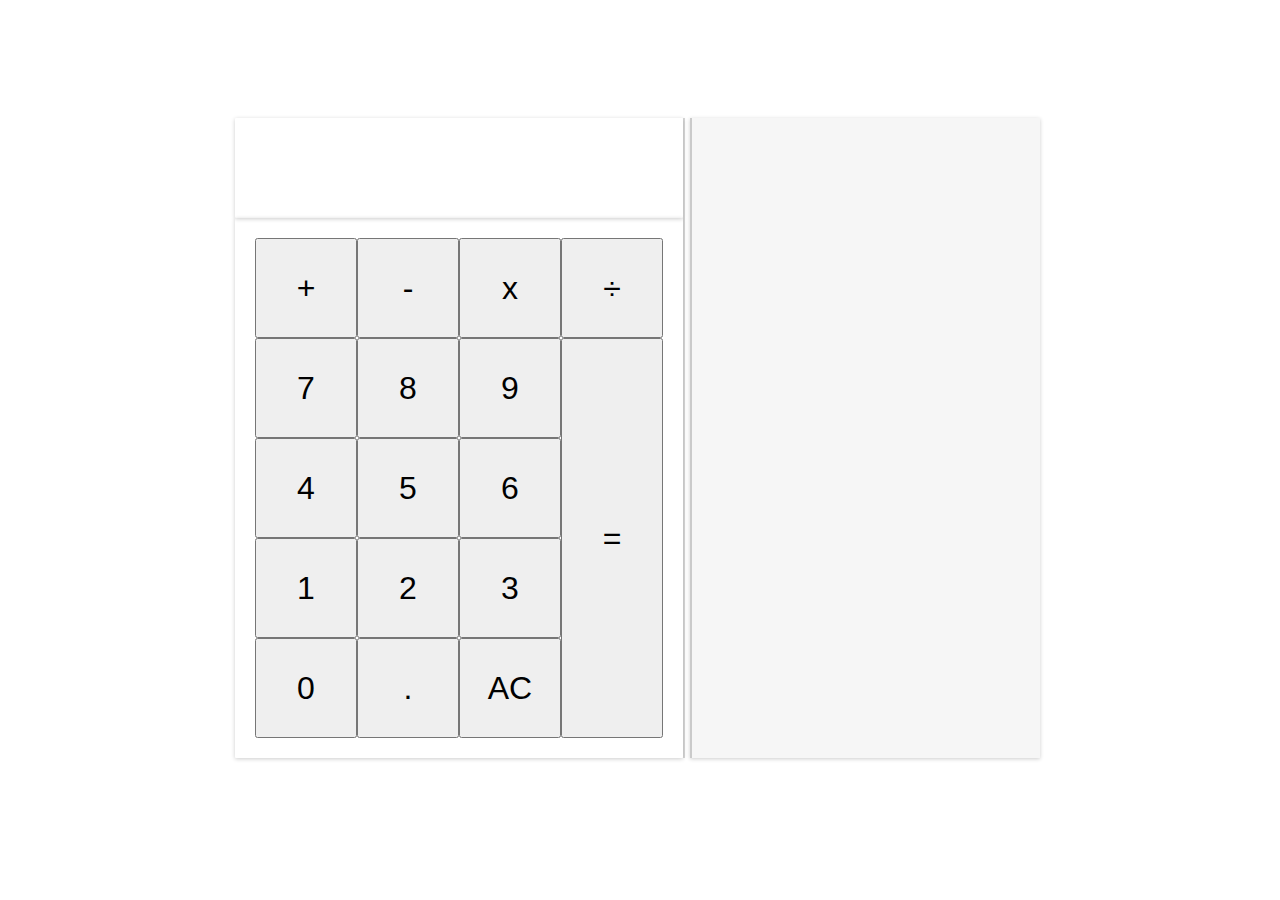
==== index.html @ 7a895217 "Initial commit" ====
<!DOCTYPE html>
<html lang="en">
<head>
    <meta charset="UTF-8">
    <meta http-equiv="X-UA-Compatible" content="IE=edge">
    <meta name="viewport" content="width=device-width, initial-scale=1.0">
    <link rel="stylesheet" href="styles.css">
    <link rel="stylesheet" href="https://cdnjs.cloudflare.com/ajax/libs/font-awesome/4.7.0/css/font-awesome.min.css">
    <title>Group Calculator</title>
</head>
<body>
    <div id="calc-main" class="calc-grid">
        <div class="calc-display">
            <div class="calc-current"></div>
            <div class="calc-mem"></div>
            <div class="save-button hide"><span style="font-family: wingdings;" onclick="saveCalc()"><</span></div>
        </div>
        <div class="calc-keys" onclick="calcFunc(event)">
            <button class="op1" data-action="add">+</button>
            <button class="op2" data-action="subtract">-</button>
            <button class="op3" data-action="multiply">x</button>
            <button class="op4" data-action="divide">÷</button>
            <button>7</button>
            <button>8</button>
            <button>9</button>
            <button>4</button>
            <button>5</button>
            <button>6</button>
            <button>1</button>
            <button>2</button>
            <button>3</button>
            <button>0</button>
            <button class="op5" data-action="decimal">.</button>
            <button class="op6" data-action="clear">AC</button>
            <button class="op7" data-action="calculate">=</button>
        </div>
    </div>
    <div class="calc-mem-storage" onclick="memFunc(event)">

    </div>
    
    <script src="script.js"></script>
</body>
</html>
---- styles.css ----
*, *::before, *::after {
    font-family: 'Franklin Gothic Medium', 'Arial Narrow', Arial, sans-serif;
    font-weight: 400;
    box-sizing: border-box;
}

body {
    margin: 4% auto;
    height: 86vh;
    display: flex;
    justify-content: center;
    align-items: center;
    letter-spacing: 5px;
}

.calc-grid {
    display: flex;
    flex-direction: column;
    min-height: 80px;
    width: 450px;
    font-size: 1.5rem;
    border-right: 2px solid #1313132a;
}

.calc-display {
    display: flex;
    flex-direction: row;
    min-height: 100px;
    padding: 20px;
    box-shadow: 0px 1px 4px 0px rgba(0, 0, 0, 0.2);
    border-radius: 1px;
    font-size: 1.8rem;
}

.calc-mem {
    display: flex;
    justify-content: end;
    align-items: flex-start;
    flex-wrap: nowrap;
    margin-left: 10px;
    flex-shrink: 1;
	flex-grow: 1;
    font-size: 1rem;
    overflow: hidden;
    color: rgb(104, 104, 104);
}

.calc-current {
    display: flex;
    justify-content: start;
    align-items: center;
}

.calc-keys {
    display: grid;
    justify-content: center;
    align-items: stretch;
    padding: 20px;
    box-shadow: 0px 1px 4px 0px rgba(0, 0, 0, 0.2);
    border-radius: 1px;
    grid-template-columns: repeat(4, 1fr); 
    grid-auto-rows: 100px; 
    gap: 0px 0px;
}

.calc-keys > button {
    font-size: 2rem;
    font-weight: 400;
}

.save-button {
    cursor: pointer;
}

.hide {
    height: 0;
    width: 0;
    overflow: hidden;
    transition-duration: 1s;
}

.calc-mem-storage {
    display: flex;
    justify-content: start;
    flex-direction: row;
    align-items: start;
    align-content: flex-start;
    flex-wrap: wrap;
    padding: 20px;
    margin: 5px;
    width: 350px;
    height: 640px;
    font-size: 0.8rem;
    border-left: 2px solid #13131331;
    box-shadow: 0px 1px 4px 0px rgba(0, 0, 0, 0.2);
    background-color: rgba(212, 212, 212, 0.2);
}

.storage-item {
    display: flex;
    flex-direction: column;
    align-items: baseline;
    margin: 5px;
    padding: 5px;
    background-color: white;
    border: 3px solid rgba(163, 163, 163, 0.171);
    overflow: hidden;    
    transition-duration: 1s;
}

.storage-item > div {
    transition: all 1s ease-out;
}

.storage-item:hover {
    border: 3px solid rgba(163, 163, 163, 0.788);

}

.storage-item:hover > div {
    height: auto;
    width: auto;
}

.storage-item > div:last-child {
    height: auto;
    width: auto;
}

.storage-item:hover > div:last-child {
    margin-top: 5px;
    border-top: 2px solid black;
}

h3 {
    font-weight: 800;
    margin-top: 0;
    border-bottom: 1px solid rgb(145, 145, 145);
}

.op7 {
    grid-column-start: 4;
    grid-column-end: 4;
    grid-row-start: 2;
    grid-row-end: 6;
}


.calc-grid > button {
    cursor: pointer;
    font-size: 2rem;
    border: 1px, solid #FFFFFF;
    outline: none;
    background-color: rbga(255, 255, 255, 0.75);
}

.calc-grid > button:hover {
    background-color: #a9a9a9;
}
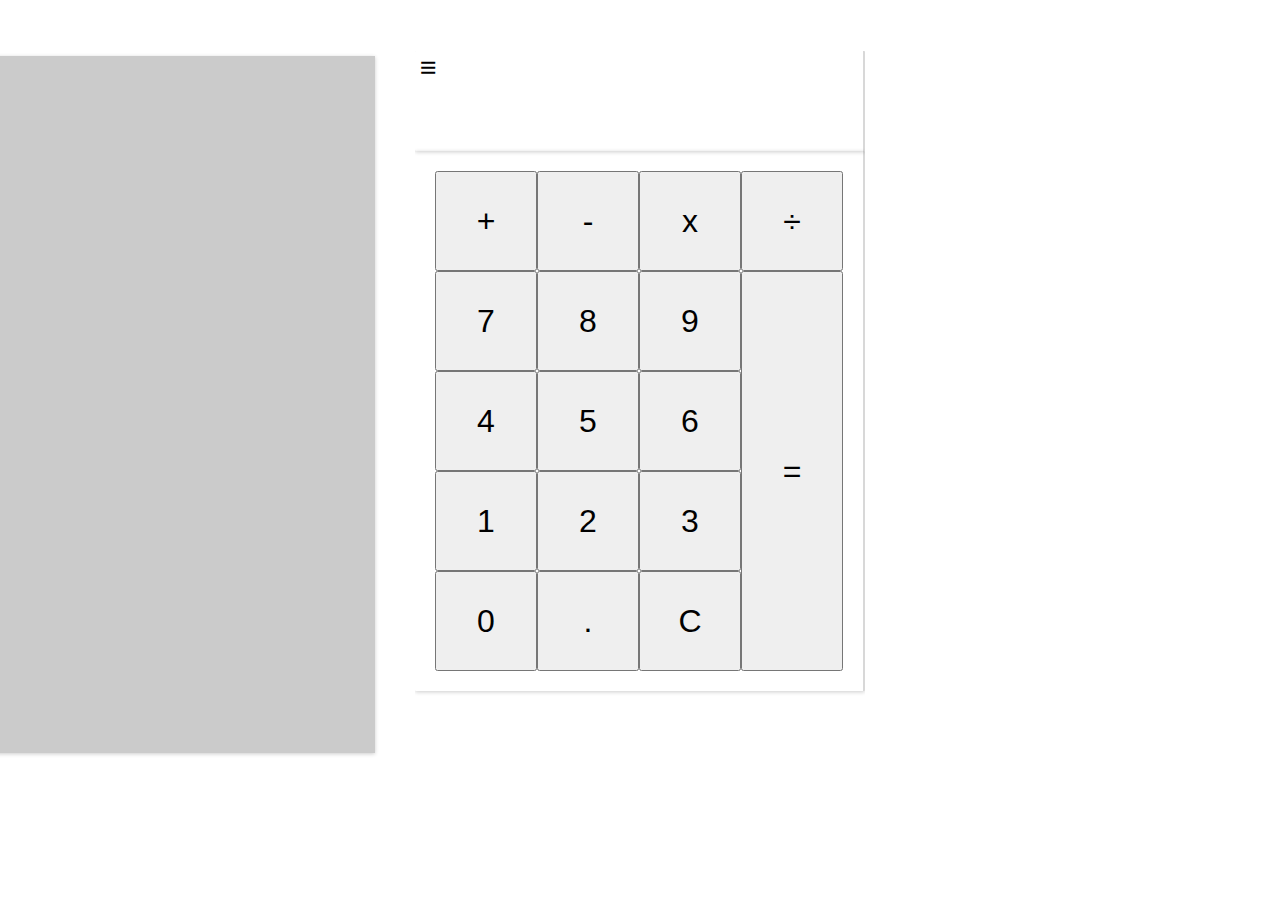
==== commit 31be6c92: "New functions and uodates" ====
--- a/index.html
+++ b/index.html
@@ -9,34 +9,42 @@
     <title>Group Calculator</title>
 </head>
 <body>
-    <div id="calc-main" class="calc-grid">
-        <div class="calc-display">
-            <div class="calc-current"></div>
-            <div class="calc-mem"></div>
-            <div class="save-button hide"><span style="font-family: wingdings;" onclick="saveCalc()"><</span></div>
+    <div class="container">
+        <div id="calc-main" class="calc-grid">
+            <div class="calc-display">
+                <div id="menu-icon-place" onclick="showCalcMem()" class="storage-window">
+
+                </div>
+                <div class="calc-current"></div>
+                <div class="calc-mem"></div>
+                <div class="save-button hide"><span id="save-icon-place" style="font-family: wingdings;" onclick="saveCalc()">
+                    
+                </span>
+            </div>
+            </div>
+            <div class="calc-keys" onclick="calcFunc(event)">
+                <button class="op1" data-action="add">+</button>
+                <button class="op2" data-action="subtract">-</button>
+                <button class="op3" data-action="multiply">x</button>
+                <button class="op4" data-action="divide">÷</button>
+                <button>7</button>
+                <button>8</button>
+                <button>9</button>
+                <button>4</button>
+                <button>5</button>
+                <button>6</button>
+                <button>1</button>
+                <button>2</button>
+                <button>3</button>
+                <button>0</button>
+                <button class="op5" data-action="decimal">.</button>
+                <button id="AC-key" class="op6" data-action="clear">C</button>
+                <button class="op7" data-action="calculate">=</button>
+            </div>
         </div>
-        <div class="calc-keys" onclick="calcFunc(event)">
-            <button class="op1" data-action="add">+</button>
-            <button class="op2" data-action="subtract">-</button>
-            <button class="op3" data-action="multiply">x</button>
-            <button class="op4" data-action="divide">÷</button>
-            <button>7</button>
-            <button>8</button>
-            <button>9</button>
-            <button>4</button>
-            <button>5</button>
-            <button>6</button>
-            <button>1</button>
-            <button>2</button>
-            <button>3</button>
-            <button>0</button>
-            <button class="op5" data-action="decimal">.</button>
-            <button class="op6" data-action="clear">AC</button>
-            <button class="op7" data-action="calculate">=</button>
+        <div id="calc-mem-storage" class="calc-mem-storage" onclick="memFunc(event)">
+    
         </div>
-    </div>
-    <div class="calc-mem-storage" onclick="memFunc(event)">
-
     </div>
     
     <script src="script.js"></script>
--- a/styles.css
+++ b/styles.css
@@ -13,13 +13,26 @@
     letter-spacing: 5px;
 }
 
+.container {
+    position: relative;
+    margin: 0px;
+    padding: 0px;
+    width: 100%;
+    height: 100%;
+    max-width: 450px;
+    background-color: white;
+}
+
 .calc-grid {
+    position: absolute;
+    z-index: 1;
     display: flex;
     flex-direction: column;
+    overflow: hidden;
     min-height: 80px;
-    width: 450px;
+    width: 100%;
+    height: 100%;
     font-size: 1.5rem;
-    border-right: 2px solid #1313132a;
 }
 
 .calc-display {
@@ -30,6 +43,7 @@
     box-shadow: 0px 1px 4px 0px rgba(0, 0, 0, 0.2);
     border-radius: 1px;
     font-size: 1.8rem;
+    border-right: 2px solid #1313132a;
 }
 
 .calc-mem {
@@ -39,7 +53,7 @@
     flex-wrap: nowrap;
     margin-left: 10px;
     flex-shrink: 1;
-	flex-grow: 1;
+    flex-grow: 1;
     font-size: 1rem;
     overflow: hidden;
     color: rgb(104, 104, 104);
@@ -61,6 +75,7 @@
     grid-template-columns: repeat(4, 1fr); 
     grid-auto-rows: 100px; 
     gap: 0px 0px;
+    border-right: 2px solid #1313132a;
 }
 
 .calc-keys > button {
@@ -80,6 +95,9 @@
 }
 
 .calc-mem-storage {
+    position: relative;
+    left: -100%;
+    overflow: scroll;
     display: flex;
     justify-content: start;
     flex-direction: row;
@@ -88,12 +106,13 @@
     flex-wrap: wrap;
     padding: 20px;
     margin: 5px;
-    width: 350px;
-    height: 640px;
+    width: 90%;
+    max-width: 405px;
+    height: 90%;
     font-size: 0.8rem;
     border-left: 2px solid #13131331;
     box-shadow: 0px 1px 4px 0px rgba(0, 0, 0, 0.2);
-    background-color: rgba(212, 212, 212, 0.2);
+    background-color: rgba(194, 194, 194, 0.849);
 }
 
 .storage-item {
@@ -158,4 +177,16 @@
     background-color: #a9a9a9;
 }
 
+.storage-window {
+    position: relative;
+    left: -15px;
+    bottom: 20px;
+}
 
+.visible {
+    height: 96vh;
+    max-height: 700px;
+    z-index: 1;
+    left: 8%;
+    transition: 1s;
+}